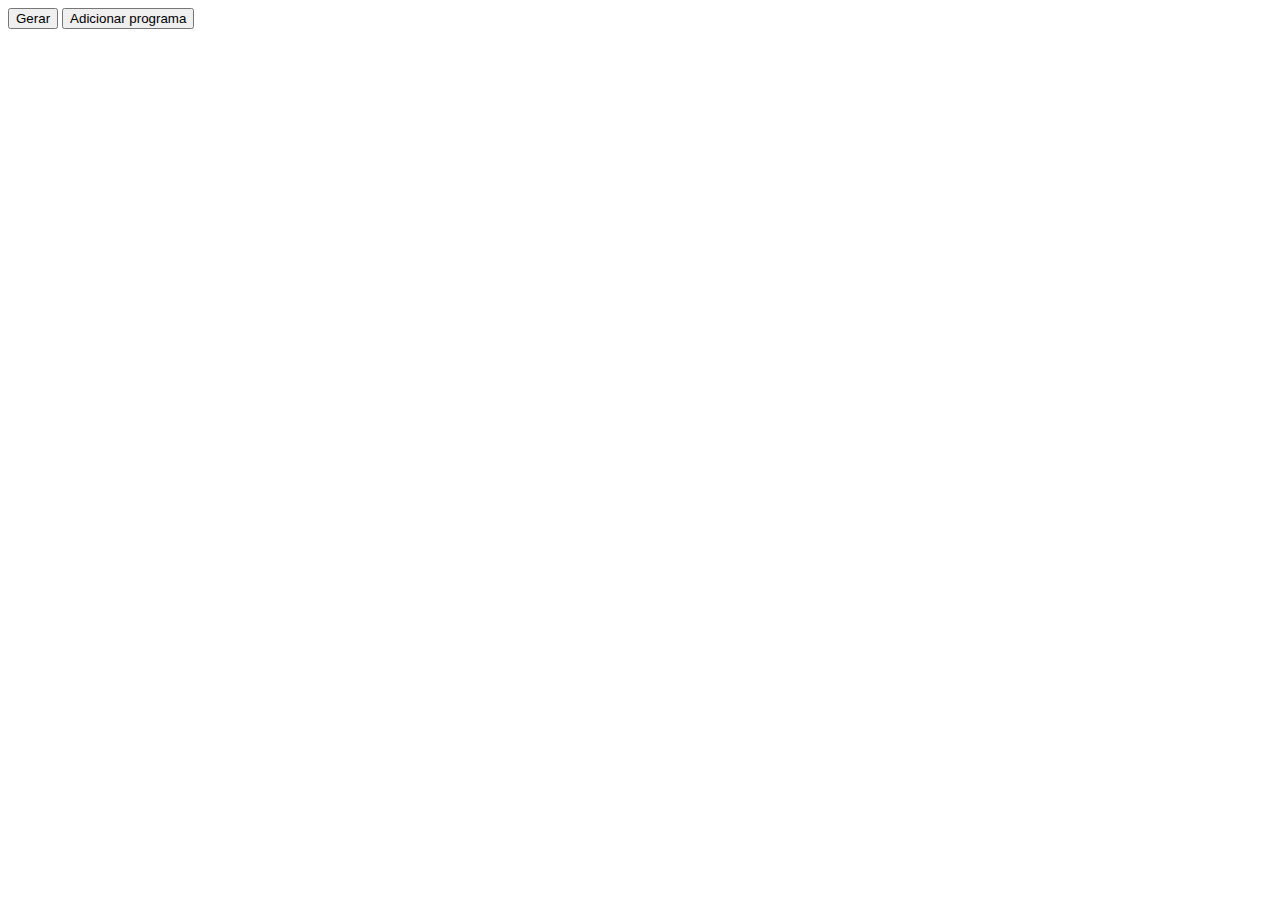
==== index.html @ 62751a06 "Rename ccgraph.html to index.html" ====
<html>
    <head>
        <title>CCGraph</title>
        <script src=https://mdaines.github.io/viz.js/bower_components/viz.js/viz.js></script>
        <script src=ccgraph.js></script>
    </head>
    <body>
        <section id=controls>
            <button onclick=draw()>Gerar</button>
            <button onclick=addProgram()>Adicionar programa</button>
        <section>
        <section id=programs>
        </section>
        <div id=drawarea></div>
        <script>
            function draw() {
                var programs = [];
                var textAreas = Array.from(document.querySelectorAll('textarea'));
                
                textAreas.forEach(textArea => {
                    programs.push(textArea.value);
                });
                
                var code = programs.join('\n');
                //var fields = parseFields(code);
                var dot = generateDotFile(parseCallGraph(code, true, true, {}));
                
                var result = Viz(dot, {format: 'svg'});
                var drawarea = document.querySelector('#drawarea');
                drawarea.innerHTML = result;
            }
            
            function addProgram() {
                var textArea = document.createElement('textarea');
                document.querySelector('#programs').appendChild(textArea);
            }
        </script>
    </body>
<html>
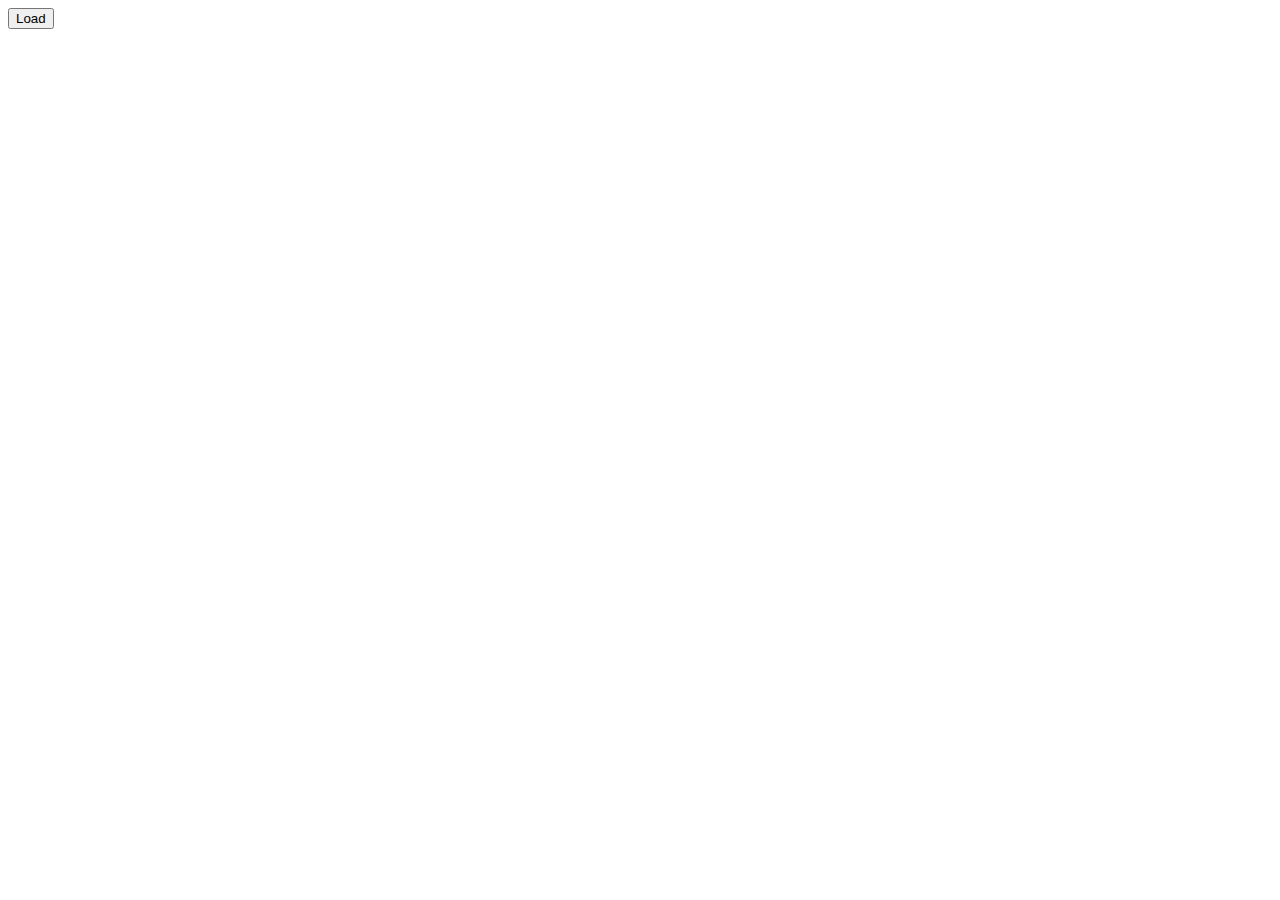
==== commit 803c3764: "Load local files" ====
--- a/index.html
+++ b/index.html
@@ -1,39 +1,25 @@
 <html>
     <head>
-        <title>CCGraph</title>
-        <script src=https://mdaines.github.io/viz.js/bower_components/viz.js/viz.js></script>
-        <script src=ccgraph.js></script>
+        <title>CCGraph</title>        
     </head>
     <body>
         <section id=controls>
-            <button onclick=draw()>Gerar</button>
-            <button onclick=addProgram()>Adicionar programa</button>
+			<button onclick="load()">Load </button>
         <section>
         <section id=programs>
         </section>
-        <div id=drawarea></div>
+        <div id=drawarea></div>		
+    </body>
+	<script src=https://mdaines.github.io/viz.js/bower_components/viz.js/viz.js></script>
+        <script src=ccgraph.js></script>
         <script>
-            function draw() {
-                var programs = [];
-                var textAreas = Array.from(document.querySelectorAll('textarea'));
-                
-                textAreas.forEach(textArea => {
-                    programs.push(textArea.value);
-                });
-                
-                var code = programs.join('\n');
-                //var fields = parseFields(code);
-                var dot = generateDotFile(parseCallGraph(code, true, true, {}));
-                
-                var result = Viz(dot, {format: 'svg'});
-                var drawarea = document.querySelector('#drawarea');
-                drawarea.innerHTML = result;
-            }
-            
-            function addProgram() {
-                var textArea = document.createElement('textarea');
-                document.querySelector('#programs').appendChild(textArea);
-            }
+			function load() {
+			   loadLocalFile(function(fullText) {                   				   
+				    var dot = generateDotFile(parseCallGraph(fullText, true, true, {}));                
+                    var result = Viz(dot, {format: 'svg'});
+                    var drawarea = document.querySelector('#drawarea');
+                    drawarea.innerHTML = result;
+               });
+			}			
         </script>
-    </body>
 <html>
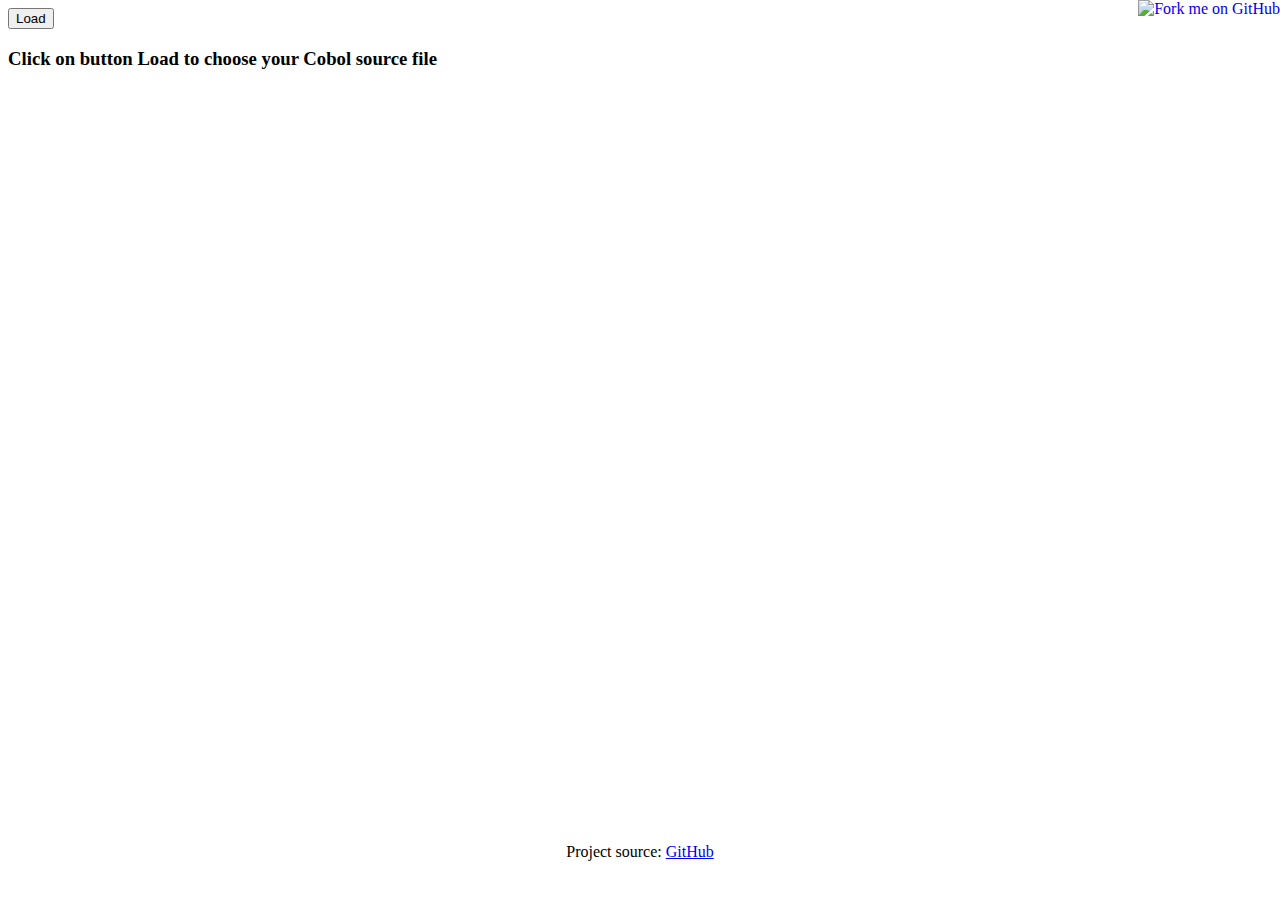
==== commit b93acfae: "Same improves" ====
--- a/index.html
+++ b/index.html
@@ -1,25 +1,47 @@
 <html>
     <head>
-        <title>CCGraph</title>        
+        <title>CCGraph</title>
+		<link rel="stylesheet" type="text/css" href="style.css">
     </head>
     <body>
+	    <a href="https://github.com/pslacerda/CobolCallGraph"><img src="https://camo.githubusercontent.com/38ef81f8aca64bb9a64448d0d70f1308ef5341ab/68747470733a2f2f73332e616d617a6f6e6177732e636f6d2f6769746875622f726962626f6e732f666f726b6d655f72696768745f6461726b626c75655f3132313632312e706e67" alt="Fork me on GitHub" data-canonical-src="https://s3.amazonaws.com/github/ribbons/forkme_right_darkblue_121621.png"></a>
         <section id=controls>
 			<button onclick="load()">Load </button>
         <section>
-        <section id=programs>
-        </section>
-        <div id=drawarea></div>		
-    </body>
+        <div id=drawarea>
+		   <p>
+		      <h3>Click on button Load to choose your Cobol source file</h3>
+		   </p>   
+		</div>
+		<footer>
+		    Project source: <a href="https://github.com/pslacerda/CobolCallGraph">GitHub</a>
+		</footer>
+    </body>	
 	<script src=https://mdaines.github.io/viz.js/bower_components/viz.js/viz.js></script>
-        <script src=ccgraph.js></script>
-        <script>
+	<script src="https://d3js.org/d3.v3.min.js"></script>
+    <script src=ccgraph.js></script>
+	<script src=d3.js></script>
+    <script>
 			function load() {
-			   loadLocalFile(function(fullText) {                   				   
-				    var dot = generateDotFile(parseCallGraph(fullText, true, true, {}));                
-                    var result = Viz(dot, {format: 'svg'});
-                    var drawarea = document.querySelector('#drawarea');
-                    drawarea.innerHTML = result;
+			   let drawarea = document.querySelector('#drawarea');
+			   drawarea.innerHTML = "<h3>Loading...</h3>";
+			   loadLocalFile(function(fullText) {			        
+			        let tree = parseCallGraph(fullText, true, true, {});
+					
+								var nodes = {};
+
+                    // Compute the distinct nodes from the links.
+                    tree.edges.forEach(function(link) {
+                        link.source = nodes[link.source] || (nodes[link.source] = {name: link.source});
+                        link.target = nodes[link.target] || (nodes[link.target] = {name: link.target});
+                    });
+					drawarea.innerHTML = "";
+			        d3Graph(nodes, tree.edges);
+					
+				    //var dot = generateDotFile(parseCallGraph(fullText, true, true, {}));
+                    // var result = Viz(dot, {format: 'svg'});                    
+                    // drawarea.innerHTML = result;
                });
 			}			
-        </script>
+    </script>
 <html>
--- a/style.css
+++ b/style.css
@@ -0,0 +1,49 @@
+
+#drawarea {
+   height: 90%;
+}
+
+svg {
+   border: solid 1px;
+}
+
+a img{
+    position: absolute; 
+	top: 0; 
+	right: 0; 
+	border: 0;
+}
+
+footer {
+   text-align: center;
+}
+
+.link {
+  fill: none;
+  stroke: #666;
+  stroke-width: 1.5px;
+}
+
+#licensing {
+  fill: green;
+}
+
+.link.licensing {
+  stroke: green;
+}
+
+.link.resolved {
+  stroke-dasharray: 0,2 1;
+}
+
+circle {
+  fill: #ccc;
+  stroke: #333;
+  stroke-width: 1.5px;
+}
+
+text {
+  font: 10px sans-serif;
+  pointer-events: none;
+  text-shadow: 0 1px 0 #fff, 1px 0 0 #fff, 0 -1px 0 #fff, -1px 0 0 #fff;
+}
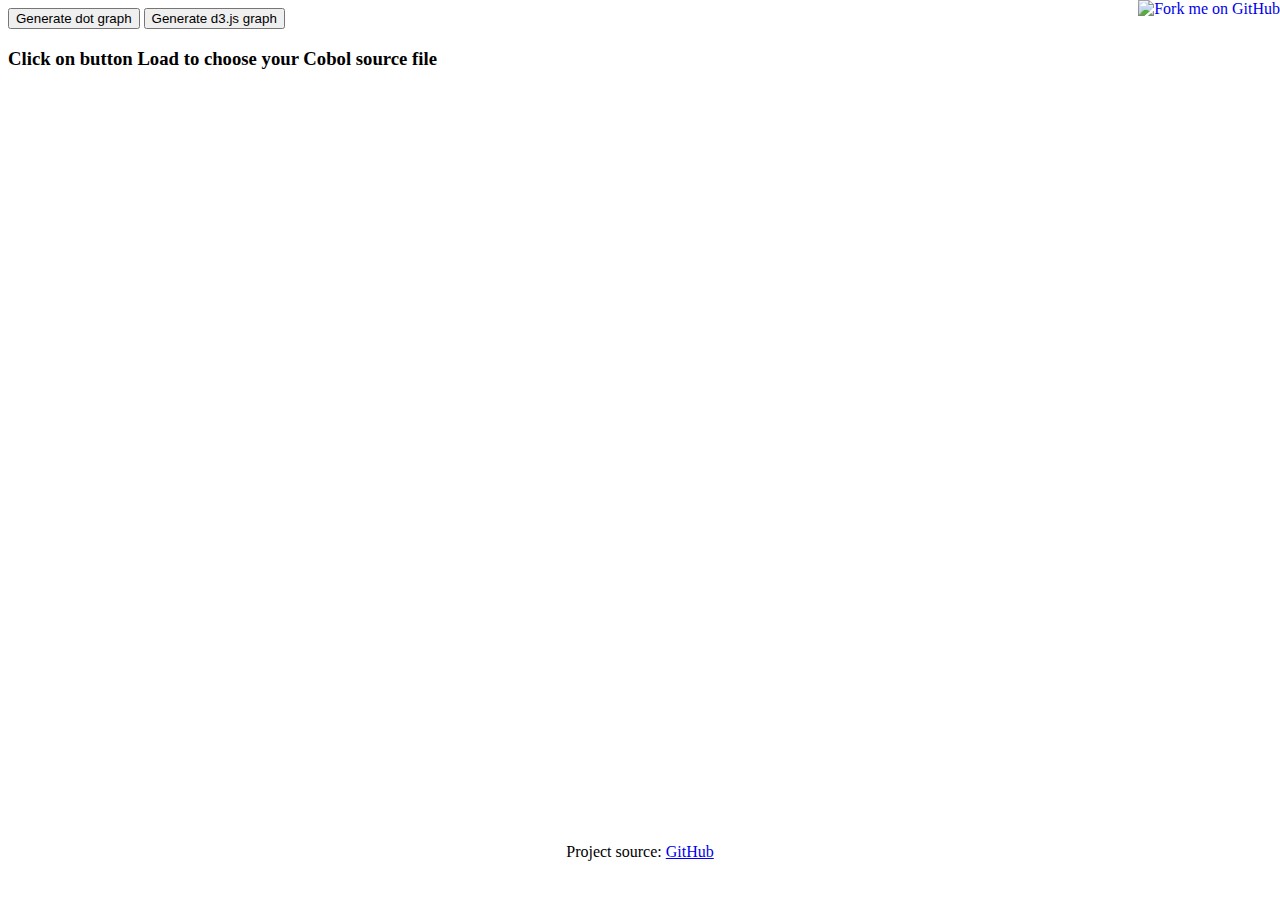
==== commit 596348db: "Move file_read functionality to file file_read.js" ====
--- a/index.html
+++ b/index.html
@@ -1,47 +1,53 @@
 <html>
     <head>
         <title>CCGraph</title>
-		<link rel="stylesheet" type="text/css" href="style.css">
+        <link rel="stylesheet" type="text/css" href="style.css">
     </head>
     <body>
-	    <a href="https://github.com/pslacerda/CobolCallGraph"><img src="https://camo.githubusercontent.com/38ef81f8aca64bb9a64448d0d70f1308ef5341ab/68747470733a2f2f73332e616d617a6f6e6177732e636f6d2f6769746875622f726962626f6e732f666f726b6d655f72696768745f6461726b626c75655f3132313632312e706e67" alt="Fork me on GitHub" data-canonical-src="https://s3.amazonaws.com/github/ribbons/forkme_right_darkblue_121621.png"></a>
+        <a href="https://github.com/pslacerda/CobolCallGraph"><img src="https://camo.githubusercontent.com/38ef81f8aca64bb9a64448d0d70f1308ef5341ab/68747470733a2f2f73332e616d617a6f6e6177732e636f6d2f6769746875622f726962626f6e732f666f726b6d655f72696768745f6461726b626c75655f3132313632312e706e67" alt="Fork me on GitHub" data-canonical-src="https://s3.amazonaws.com/github/ribbons/forkme_right_darkblue_121621.png"></a>
         <section id=controls>
-			<button onclick="load()">Load </button>
+            <button onclick="generateDot()">Generate dot graph</button>
+            <button onclick="generateD3()">Generate d3.js graph</button>
         <section>
         <div id=drawarea>
-		   <p>
-		      <h3>Click on button Load to choose your Cobol source file</h3>
-		   </p>   
-		</div>
-		<footer>
-		    Project source: <a href="https://github.com/pslacerda/CobolCallGraph">GitHub</a>
-		</footer>
-    </body>	
-	<script src=https://mdaines.github.io/viz.js/bower_components/viz.js/viz.js></script>
-	<script src="https://d3js.org/d3.v3.min.js"></script>
+           <p>
+              <h3>Click on button Load to choose your Cobol source file</h3>
+           </p>   
+        </div>
+        <footer>
+            Project source: <a href="https://github.com/pslacerda/CobolCallGraph">GitHub</a>
+        </footer>
+    </body>
+    <script src=https://mdaines.github.io/viz.js/bower_components/viz.js/viz.js></script>
+    <script src="https://d3js.org/d3.v3.min.js"></script>
     <script src=ccgraph.js></script>
-	<script src=d3.js></script>
+    <script src=d3.js></script>
+    <script src=file_read.js></script>
     <script>
-			function load() {
-			   let drawarea = document.querySelector('#drawarea');
-			   drawarea.innerHTML = "<h3>Loading...</h3>";
-			   loadLocalFile(function(fullText) {			        
-			        let tree = parseCallGraph(fullText, true, true, {});
-					
-								var nodes = {};
-
+            function generateDot() {
+               let drawarea = document.querySelector('#drawarea');
+               drawarea.innerHTML = "<h3>Loading...</h3>";
+               loadLocalFile(function(fullText) {
+                    let tree = parseCallGraph(fullText, true, true, {});
+                    var dot = generateDotFile(tree);
+                    var result = Viz(dot, {format: 'svg'});
+                    drawarea.innerHTML = result;
+               });
+            }
+            function generateD3() {
+               let drawarea = document.querySelector('#drawarea');
+               drawarea.innerHTML = "<h3>Loading...</h3>";
+               loadLocalFile(function(fullText) {
+                    let tree = parseCallGraph(fullText, true, true, {});
+                    var nodes = {};
                     // Compute the distinct nodes from the links.
                     tree.edges.forEach(function(link) {
                         link.source = nodes[link.source] || (nodes[link.source] = {name: link.source});
                         link.target = nodes[link.target] || (nodes[link.target] = {name: link.target});
                     });
-					drawarea.innerHTML = "";
-			        d3Graph(nodes, tree.edges);
-					
-				    //var dot = generateDotFile(parseCallGraph(fullText, true, true, {}));
-                    // var result = Viz(dot, {format: 'svg'});                    
-                    // drawarea.innerHTML = result;
+                    drawarea.innerHTML = "";
+                    d3Graph(nodes, tree.edges);
                });
-			}			
+            }
     </script>
 <html>
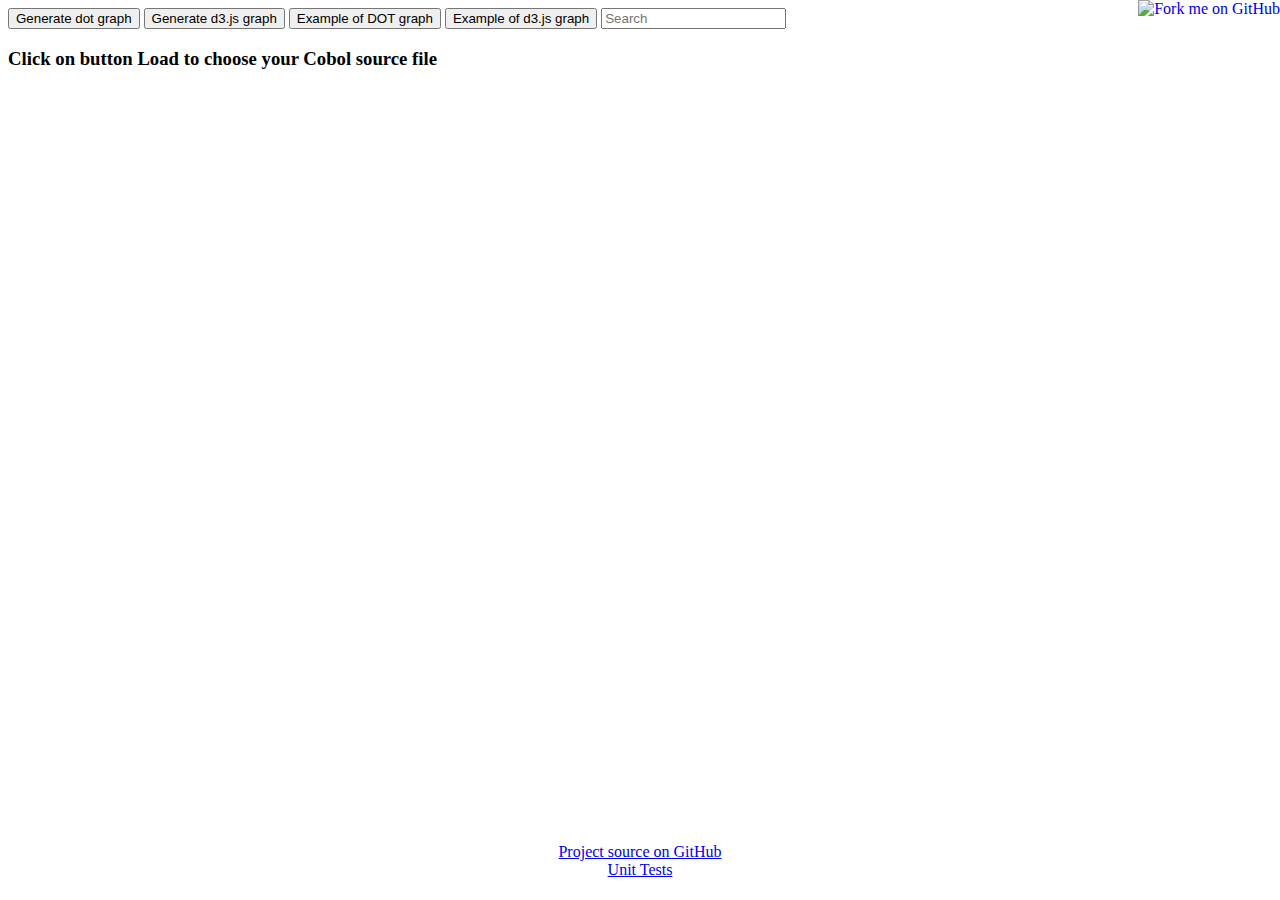
==== commit 1fb97669: "Added search box to d3 chart" ====
--- a/index.html
+++ b/index.html
@@ -8,6 +8,9 @@
         <section id=controls>
             <button onclick="generateDot()">Generate dot graph</button>
             <button onclick="generateD3()">Generate d3.js graph</button>
+            <button onclick="generateExample(program_1, 1)">Example of DOT graph</button>
+            <button onclick="generateExample(program_1, 2)">Example of d3.js graph</button>
+            <input type="text" placeholder="Search" />
         <section>
         <div id=drawarea>
            <p>
@@ -15,30 +18,29 @@
            </p>   
         </div>
         <footer>
-            Project source: <a href="https://github.com/pslacerda/CobolCallGraph">GitHub</a>
+            <a href="https://github.com/pslacerda/CobolCallGraph">Project source on GitHub</a><br>
+            <a href="test.html">Unit Tests</a>
         </footer>
     </body>
     <script src=https://mdaines.github.io/viz.js/bower_components/viz.js/viz.js></script>
     <script src="https://d3js.org/d3.v3.min.js"></script>
+    <script src=examples.js></script>
     <script src=ccgraph.js></script>
     <script src=d3.js></script>
     <script src=file_read.js></script>
     <script>
-            function generateDot() {
+            d3generator.setSearchInput('input');
+            function generateExample(source, type = 1) {
                let drawarea = document.querySelector('#drawarea');
                drawarea.innerHTML = "<h3>Loading...</h3>";
-               loadLocalFile(function(fullText) {
-                    let tree = parseCallGraph(fullText, true, true, {});
+               try {
+                 let tree = parseCallGraph(source, false, true, {});
+                 if ( type === 1 ) {
                     var dot = generateDotFile(tree);
                     var result = Viz(dot, {format: 'svg'});
                     drawarea.innerHTML = result;
-               });
-            }
-            function generateD3() {
-               let drawarea = document.querySelector('#drawarea');
-               drawarea.innerHTML = "<h3>Loading...</h3>";
-               loadLocalFile(function(fullText) {
-                    let tree = parseCallGraph(fullText, true, true, {});
+                 } else {
+                    let tree = parseCallGraph(source, false, true, {});
                     var nodes = {};
                     // Compute the distinct nodes from the links.
                     tree.edges.forEach(function(link) {
@@ -46,7 +48,39 @@
                         link.target = nodes[link.target] || (nodes[link.target] = {name: link.target});
                     });
                     drawarea.innerHTML = "";
-                    d3Graph(nodes, tree.edges);
+                    d3generator.draw(nodes, tree.edges);
+                 }
+               } catch(e) {
+                 alert(e.message);
+               }
+            }
+            function generateDot() {
+               let drawarea = document.querySelector('#drawarea');
+               drawarea.innerHTML = "<h3>Loading...</h3>";
+               loadLocalFile(function(fullText) {
+                    try {
+                      let tree = parseCallGraph(fullText, false, true, {});
+                      var dot = generateDotFile(tree);
+                      var result = Viz(dot, {format: 'svg'});
+                      drawarea.innerHTML = result;
+                    } catch(e) {
+                      alert(e.message);
+                    }
+               });
+            }
+            function generateD3() {
+               let drawarea = document.querySelector('#drawarea');
+               drawarea.innerHTML = "<h3>Loading...</h3>";
+               loadLocalFile(function(fullText) {
+                    let tree = parseCallGraph(fullText, false, true, {});
+                    var nodes = {};
+                    // Compute the distinct nodes from the links.
+                    tree.edges.forEach(function(link) {
+                        link.source = nodes[link.source] || (nodes[link.source] = {name: link.source});
+                        link.target = nodes[link.target] || (nodes[link.target] = {name: link.target});
+                    });
+                    drawarea.innerHTML = "";
+                    d3generator.draw(nodes, tree.edges);
                });
             }
     </script>
--- a/style.css
+++ b/style.css
@@ -1,10 +1,6 @@
 
 #drawarea {
    height: 90%;
-}
-
-svg {
-   border: solid 1px;
 }
 
 a img{
@@ -42,6 +38,14 @@
   stroke-width: 1.5px;
 }
 
+circle.unselected {
+  fill: #ccc;
+}
+
+circle.selected {
+  fill: #faa;
+}
+
 text {
   font: 10px sans-serif;
   pointer-events: none;
